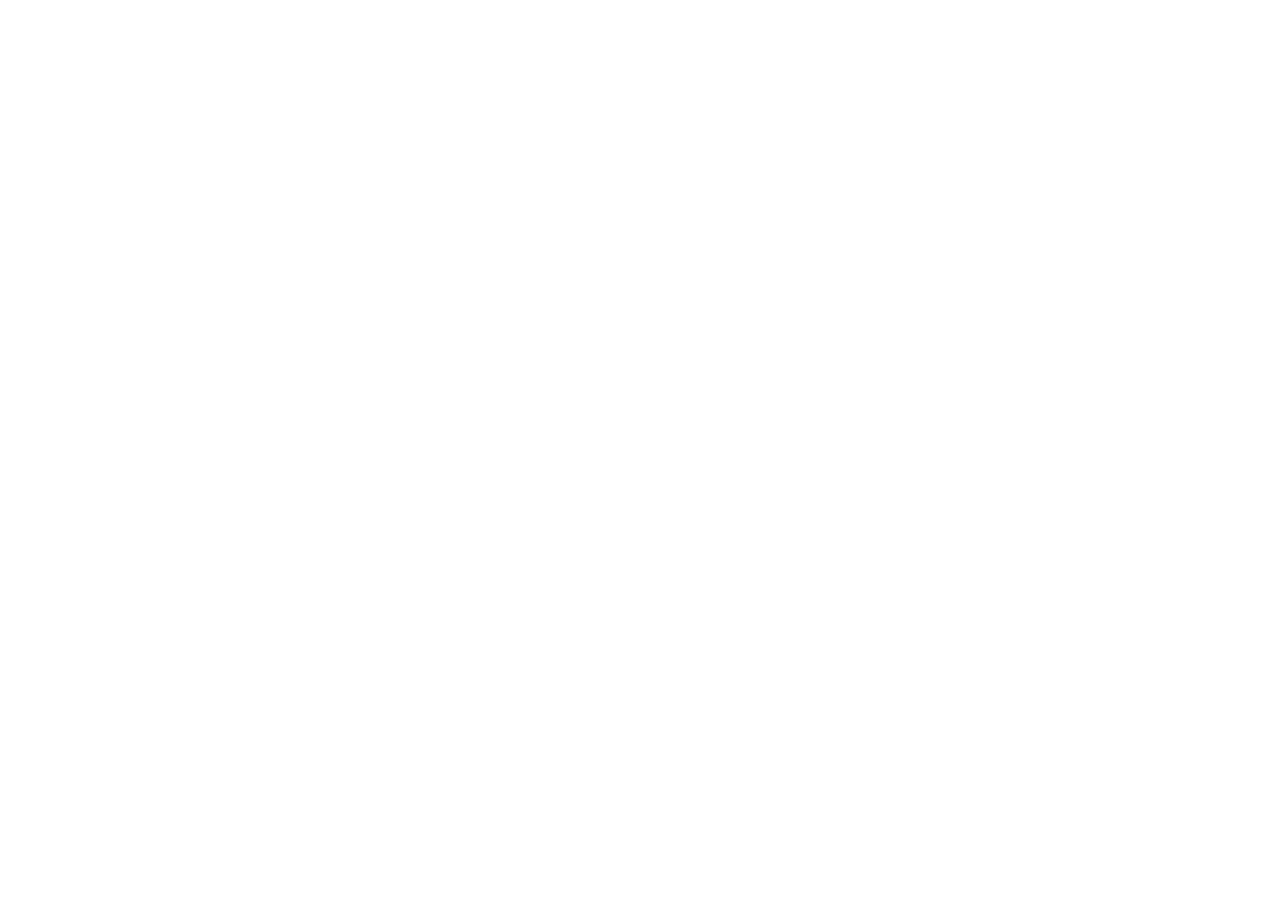
==== otrolado.html @ dd079cc7 "primer comm" ====
<!DOCTYPE html>
<html lang="en">
<head>
    <meta charset="UTF-8">
    <meta http-equiv="X-UA-Compatible" content="IE=edge">
    <meta name="viewport" content="width=device-width, initial-scale=1.0">
    <title>Document</title>
</head>
<body>
    
    
    
</body>
</html>
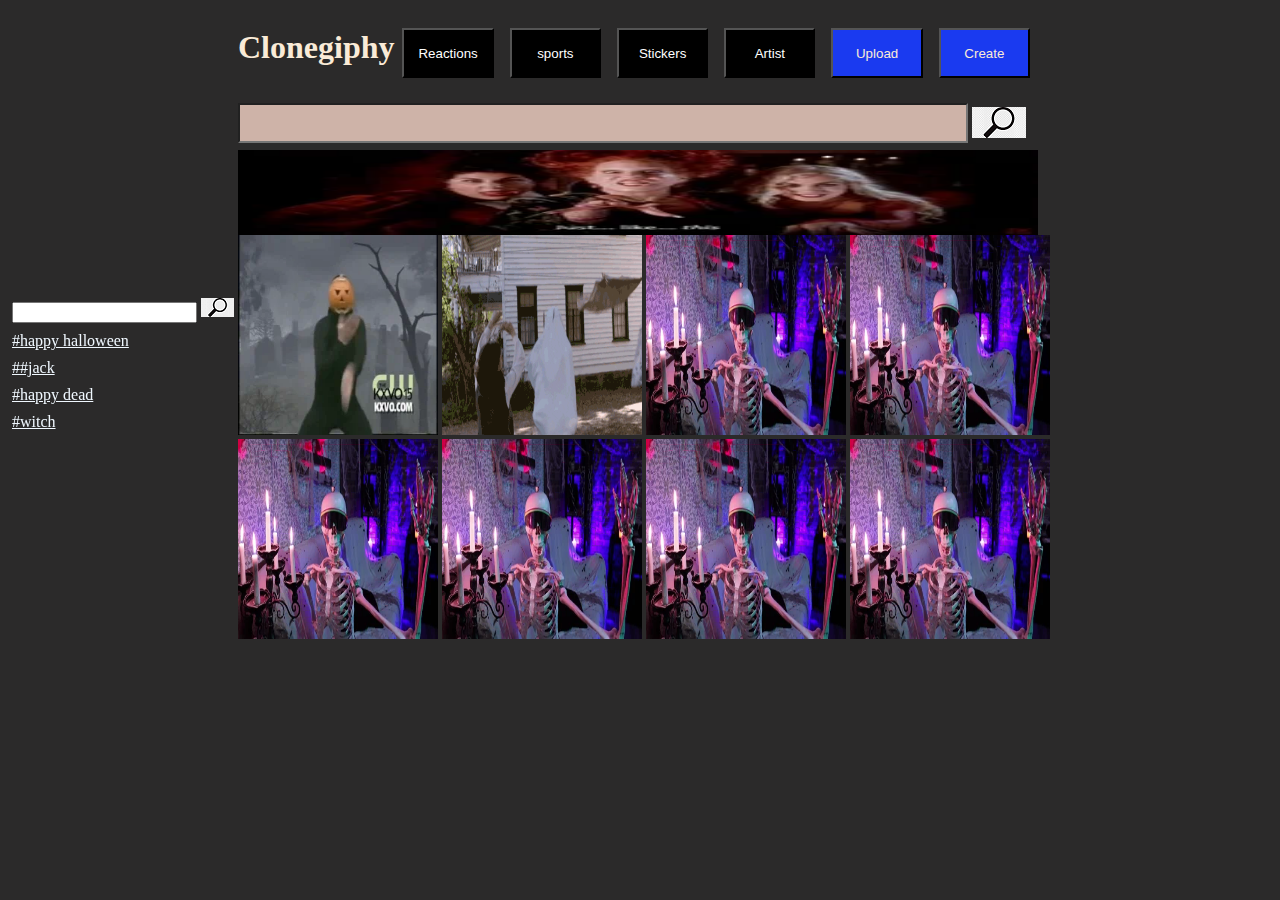
==== commit 76d19bd3: "otra version" ====
--- a/otrolado.html
+++ b/otrolado.html
@@ -4,9 +4,99 @@
     <meta charset="UTF-8">
     <meta http-equiv="X-UA-Compatible" content="IE=edge">
     <meta name="viewport" content="width=device-width, initial-scale=1.0">
-    <title>Document</title>
+    <title>Otro</title>
+    <link rel="stylesheet" href="pag2.css">
+    
+    
 </head>
 <body>
+    <header>
+        <div id="contenedor1">
+            <div id ="cabecera1">
+                <h1>Clonegiphy</h1>
+            
+                <button class="boton1">Reactions</button>
+                
+                <button class="boton1">sports</button>
+                    
+                <button class="boton1">Stickers</button>
+                
+                <button class="boton1">Artist</button>
+                    
+                
+                
+                <button class="boton2">Upload</button>
+                
+                <button class="boton2">Create</button>
+            </div>
+            <div id ="cabecera2">
+                <form action="id ="formulario" action="../../form-result.php" method="get">
+                    <input id="buscador" type="search">
+                    <input id="lupa" type="image" src="/edicionlupa.png">
+                </form>
+    
+            </div>
+            <div id="cabecera3">
+                <img id ="gif1" src="/100.webp" width="870px" height="85px" alt="error">
+    
+            </div>
+
+        </div>
+        
+        
+    </header>
+    <aside id ="menu">
+    <br>
+    <br>
+    <br>
+    <div class="item">
+        <form action=""../../form-result.php"">
+        <input id ="otrobuscador" type="search">
+        <input id ="busca2" type="image" src="/edicionlupa2.png"></form>
+    </div>
+    <div class="item">
+        <a href="index.html">#happy halloween</a>
+    </div>
+    <div class="item">
+        <div class="item">
+            <a href="index.html">##jack</a>
+        </div>
+        <div class="item">
+            <a href="index.html">#happy dead</a>
+        </div>
+        <div class="item">
+            <a href="index.html">#witch</a>
+        </div>
+        
+    </div>
+  
+
+        
+       
+        
+    </aside>
+    <section>
+        <div id ="cuerpo">
+            <div id = "cuadricula">
+
+                <img src="/200.webp" width="200px" height="200px" >
+                <img src="/giphy.gif" width="200px" height="200px">
+                <img src="/giphy.webp"  width="200px" height="200px" >
+                <img src="/giphy.webp"  width="200px" height="200px">
+                <img src="/giphy.webp"  width="200px" height="200px">
+                <img src="/giphy.webp"  width="200px" height="200px">
+                <img src="/giphy.webp"  width="200px" height="200px">
+                <img src="/giphy.webp"  width="200px" height="200px">
+                </div>
+        </div>
+    </section>
+    <footer>
+
+    </footer>
+    
+            
+    
+    
     
     
     
--- a/pag2.css
+++ b/pag2.css
@@ -0,0 +1,85 @@
+body{
+    background-color: rgb(43, 42, 42);
+}
+#contenedor1{
+
+    color: antiquewhite;
+    position: relative;
+    left: 230px;
+    
+}
+#cabecera1{
+    display: flex;
+    width: 800px;
+
+}
+button{
+    margin-right: 8px;
+    margin-left: 8px;
+    width: 150px;
+    height: 50px;
+    margin-top: 20px;
+
+}
+.boton1 {
+
+    color: white;
+    background-color: black;
+    
+}
+.boton1:hover{
+    cursor:pointer;
+    background-color: rgb(73, 71, 71);
+    box-shadow: 2px 2px 2px white;
+
+}
+.boton2{
+    background-color: rgb(26, 58, 240);
+    color: antiquewhite;
+
+}
+.boton2:hover{
+    background-color: rgb(33, 40, 73);
+    color: antiquewhite;
+
+}
+#cabecera2{
+    display: flex;
+    width: 800px;
+
+}
+#buscador{
+    width: 730px;
+    height: 40px;
+    background-color: rgb(206, 179, 168);
+
+}
+#lupa{
+    margin-top: 9px;
+    position: relative;
+    top: 10px;
+    left: 0px;
+
+}
+#cabecera3{
+    display: flex;
+    width: 800px;
+    margin-top: 7px;
+}
+#menu{
+    position: fixed;
+    margin-left: 4px;
+}
+a{
+    
+    color: aliceblue;
+
+}
+.item{
+    margin-top: 9px;
+    
+}
+#cuadricula{
+    margin-left: 230px;
+    margin-right: 48px;
+}